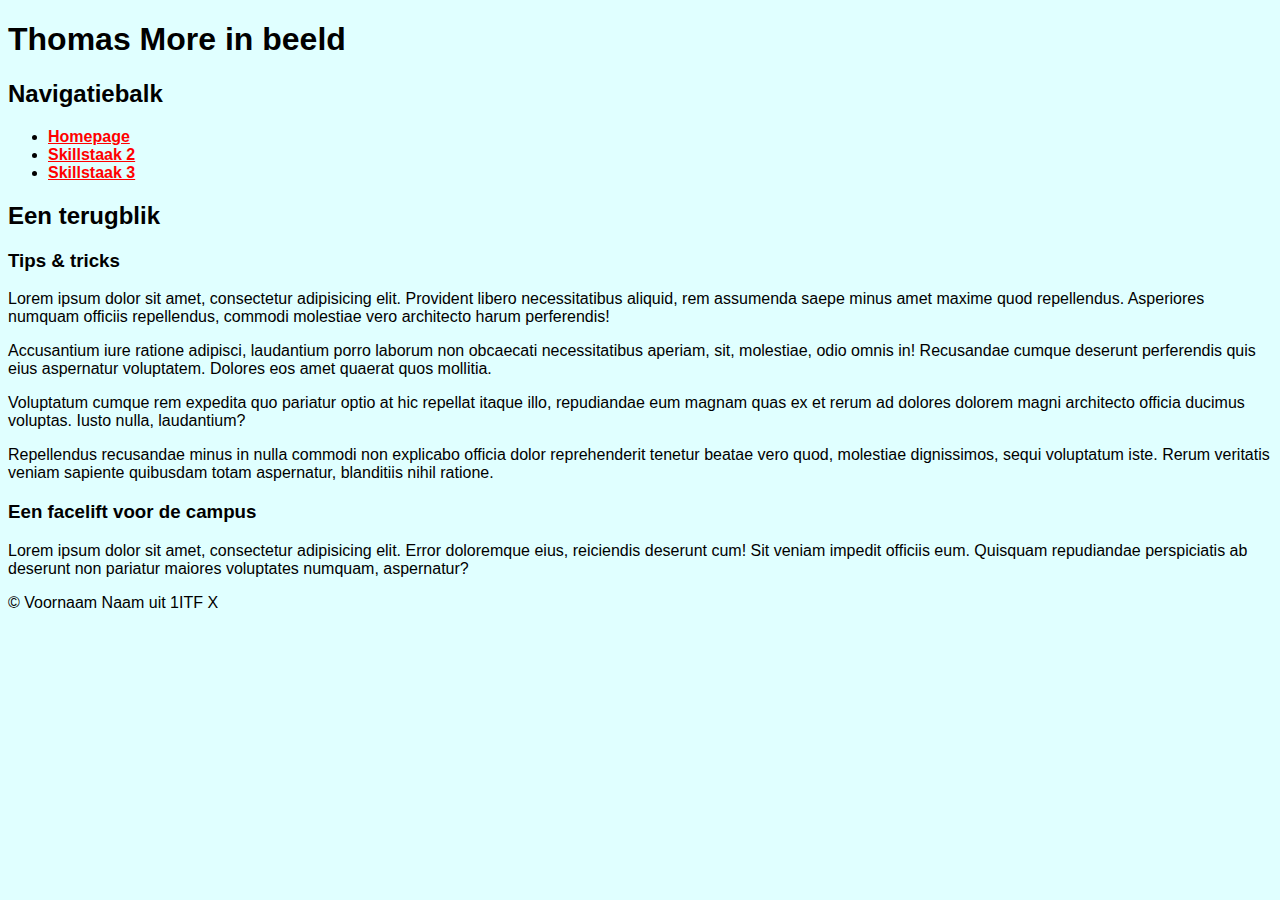
==== webdesign/skills2/rxxxxxxxskills2.html @ 5ab6192f "skills 2" ====
<!DOCTYPE html>
<html lang="nl">

<head>
    <meta charset="UTF-8">
    <title>Skills 2</title>
    <link rel="stylesheet" href="css/rxxxxxxx.css">
</head>

<body>

    <header>
        <h1>Thomas More in beeld</h1>

        <nav>
            <h2>Navigatiebalk</h2>
            <ul>
                <li><a href="../../index.html">Homepage</a></li>
                <li><a href="#">Skillstaak 2</a></li>
                <li><a href="../skills3/rxxxxxxxskills3.html">Skillstaak 3</a></li>
            </ul>
        </nav>
    </header>
    <section>
        <h2>Een terugblik</h2>
        <article>
            <h3>Tips &amp; tricks</h3>
            <p>Lorem ipsum dolor sit amet, consectetur adipisicing elit. Provident libero necessitatibus aliquid, rem assumenda saepe minus amet maxime quod repellendus. Asperiores numquam officiis repellendus, commodi molestiae vero architecto harum perferendis!</p>
            <p>Accusantium iure ratione adipisci, laudantium porro laborum non obcaecati necessitatibus aperiam, sit, molestiae, odio omnis in! Recusandae cumque deserunt perferendis quis eius aspernatur voluptatem. Dolores eos amet quaerat quos mollitia.</p>

            <p>Voluptatum cumque rem expedita quo pariatur optio at hic repellat itaque illo, repudiandae eum magnam quas ex et rerum ad dolores dolorem magni architecto officia ducimus voluptas. Iusto nulla, laudantium?</p>
            <p>Repellendus recusandae minus in nulla commodi non explicabo officia dolor reprehenderit tenetur beatae vero quod, molestiae dignissimos, sequi voluptatum iste. Rerum veritatis veniam sapiente quibusdam totam aspernatur, blanditiis nihil ratione.</p>

        </article>
        <article>
            <h3>Een facelift voor de campus</h3>
            <p>Lorem ipsum dolor sit amet, consectetur adipisicing elit. Error doloremque eius, reiciendis deserunt cum! Sit veniam impedit officiis eum. Quisquam repudiandae perspiciatis ab deserunt non pariatur maiores voluptates numquam, aspernatur?</p>
        </article>
    </section>
    <footer>&copy; <span>Voornaam Naam</span> uit 1ITF <span>X</span></footer>

</body>

</html>
---- webdesign/skills2/css/rxxxxxxx.css ----
/*basisstijl*/

body {
    font-family: tahoma, sans-serif;
    background-color: lightcyan;
    color: black;
}

table,
td,
th {
    border-collapse: collapse;
    border: 1px solid #000;
}

th {
    font-style: italic;
    background-color: #ccc;
    color: #000;
}

col {
    width: 150px;
}

a {
    font-weight: bold;
}

a:link {
    background-color: inherit;
    color: red;
}

a:visited {
    background-color: inherit;
    color: green;
}

a:hover {
    background-color: #000;
    color: #fff;
}

a:active {
    background-color: inherit;
    color: blue;
}
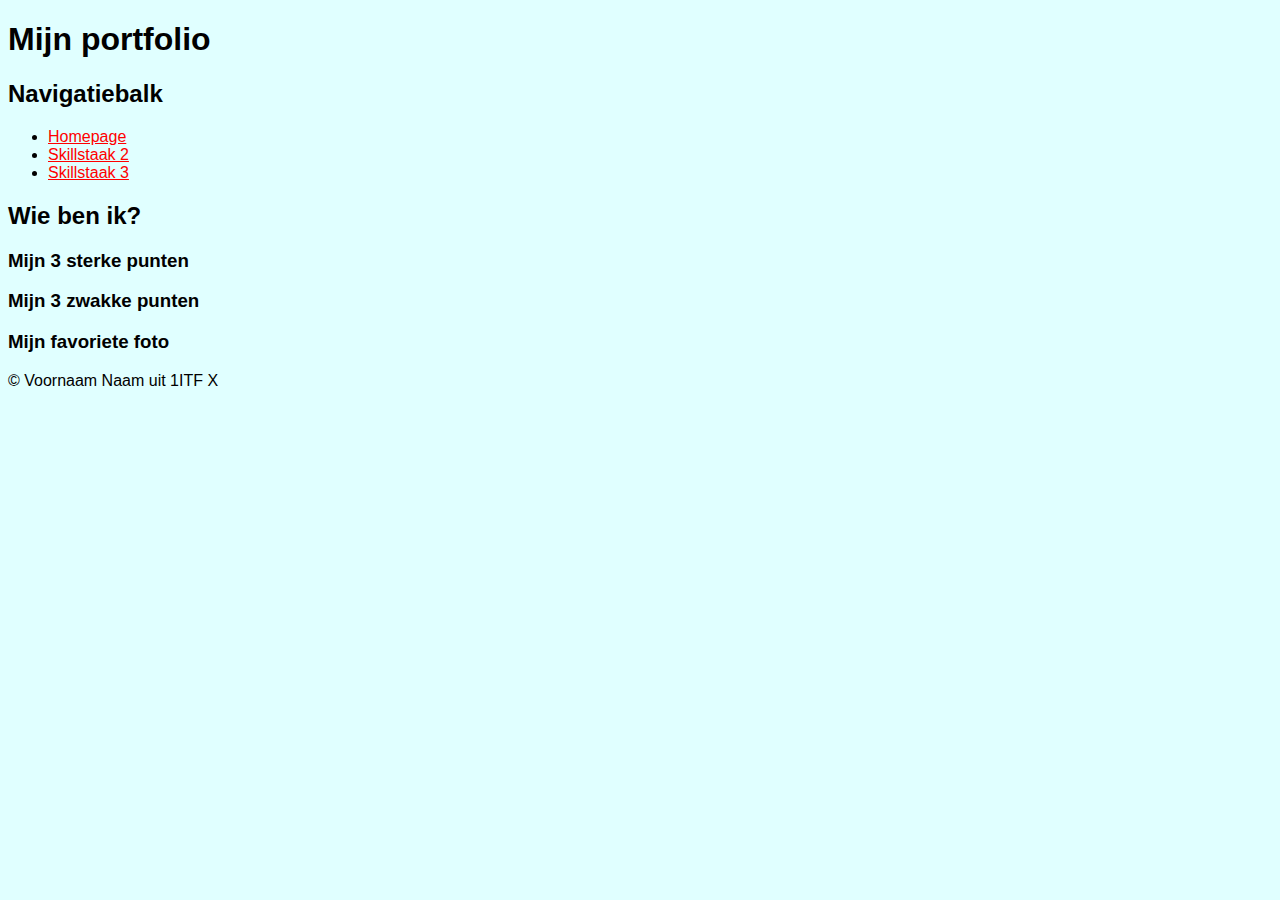
==== commit 89752128: "ready for take off!" ====
--- a/webdesign/skills2/rxxxxxxxskills2.html
+++ b/webdesign/skills2/rxxxxxxxskills2.html
@@ -10,7 +10,7 @@
 <body>
 
     <header>
-        <h1>Thomas More in beeld</h1>
+        <h1>Mijn portfolio</h1>
 
         <nav>
             <h2>Navigatiebalk</h2>
@@ -22,19 +22,15 @@
         </nav>
     </header>
     <section>
-        <h2>Een terugblik</h2>
+        <h2>Wie ben ik?</h2>
         <article>
-            <h3>Tips &amp; tricks</h3>
-            <p>Lorem ipsum dolor sit amet, consectetur adipisicing elit. Provident libero necessitatibus aliquid, rem assumenda saepe minus amet maxime quod repellendus. Asperiores numquam officiis repellendus, commodi molestiae vero architecto harum perferendis!</p>
-            <p>Accusantium iure ratione adipisci, laudantium porro laborum non obcaecati necessitatibus aperiam, sit, molestiae, odio omnis in! Recusandae cumque deserunt perferendis quis eius aspernatur voluptatem. Dolores eos amet quaerat quos mollitia.</p>
-
-            <p>Voluptatum cumque rem expedita quo pariatur optio at hic repellat itaque illo, repudiandae eum magnam quas ex et rerum ad dolores dolorem magni architecto officia ducimus voluptas. Iusto nulla, laudantium?</p>
-            <p>Repellendus recusandae minus in nulla commodi non explicabo officia dolor reprehenderit tenetur beatae vero quod, molestiae dignissimos, sequi voluptatum iste. Rerum veritatis veniam sapiente quibusdam totam aspernatur, blanditiis nihil ratione.</p>
-
+            <h3>Mijn 3 sterke punten</h3>           
         </article>
         <article>
-            <h3>Een facelift voor de campus</h3>
-            <p>Lorem ipsum dolor sit amet, consectetur adipisicing elit. Error doloremque eius, reiciendis deserunt cum! Sit veniam impedit officiis eum. Quisquam repudiandae perspiciatis ab deserunt non pariatur maiores voluptates numquam, aspernatur?</p>
+            <h3>Mijn 3 zwakke punten</h3>           
+        </article>
+        <article>
+            <h3>Mijn favoriete foto</h3>
         </article>
     </section>
     <footer>&copy; <span>Voornaam Naam</span> uit 1ITF <span>X</span></footer>
--- a/webdesign/skills2/css/rxxxxxxx.css
+++ b/webdesign/skills2/css/rxxxxxxx.css
@@ -4,27 +4,6 @@
     font-family: tahoma, sans-serif;
     background-color: lightcyan;
     color: black;
-}
-
-table,
-td,
-th {
-    border-collapse: collapse;
-    border: 1px solid #000;
-}
-
-th {
-    font-style: italic;
-    background-color: #ccc;
-    color: #000;
-}
-
-col {
-    width: 150px;
-}
-
-a {
-    font-weight: bold;
 }
 
 a:link {
